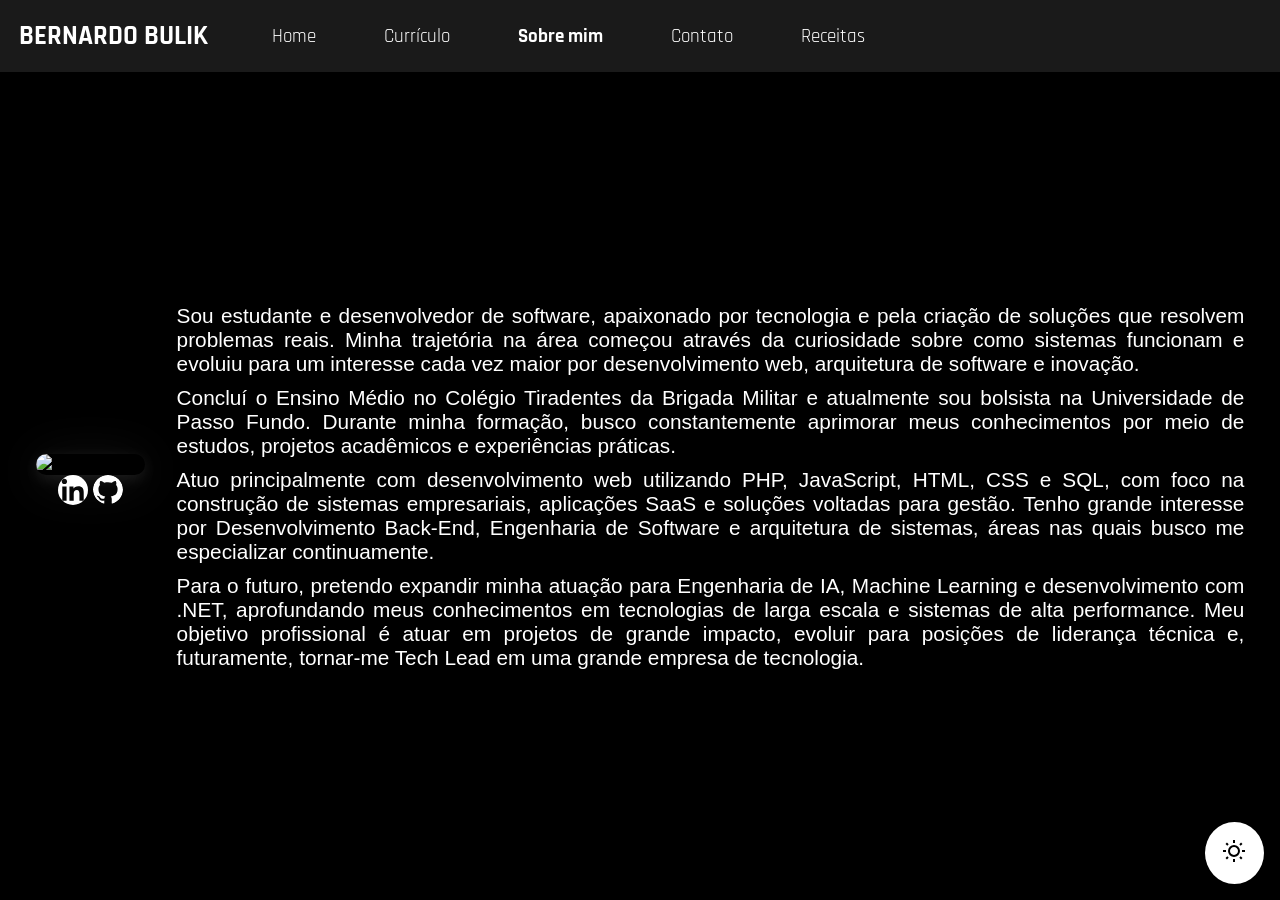
==== about.html @ ec51743e "adicionando arquivos do blog" ====
<!doctype html>
<html lang="pt-BR">
  <head>
    <meta charset="UTF-8" />
    <meta name="viewport" content="width=device-width, initial-scale=1.0" />
    <link rel="stylesheet" href="css/general.css" />
    <link rel="stylesheet" href="css/about.css" />
    <title>Início</title>
  </head>
  <body>
    <button id="page-mode" class="page-mode" onclick="toggleMode()">
      <img src="./assets/icons/sun.svg" alt="Toggle light mode" />
    </button>
    <!--
    - Texto narrativo sobre sua trajetória acadêmica, profissional e interesses.
    - Pelo menos uma imagem representativa (armazenada na pasta /assets)
    -->
    <header>
      <nav>
        <h2>BERNARDO BULIK</h2>
        <ul>
          <li><a href="./index.html">Home</a></li>
          <li><a href="./curriculum.html">Currículo</a></li>
          <li><a href="./about.html" class="active">Sobre mim</a></li>
          <li><a href="./contact.html">Contato</a></li>
          <li><a href="./receitas.html">Receitas</a></li>
        </ul>
      </nav>
    </header>
    <main>
      <section>
        <article>
          <img
            class="has-box-shadow"
            src="./assets/img/me.JPG"
            alt="Bernardo Bulik"
          />
          <div class="image-footer">
            <a
              target="_blank"
              href="https://br.linkedin.com/in/bernardoborrinbulik"
              ><img
                id="linkedin"
                src="./assets/icons/linkedin-light.svg"
                alt="Linkedin"
              />
            </a>
            <a target="_blank" href="https://github.com/bernardobbulik">
              <img id="github" src="./assets/icons/github.svg" alt="Github" />
            </a>
          </div>
        </article>
        <article class="about-text">
          <p>
            Sou estudante e desenvolvedor de software, apaixonado por tecnologia
            e pela criação de soluções que resolvem problemas reais. Minha
            trajetória na área começou através da curiosidade sobre como
            sistemas funcionam e evoluiu para um interesse cada vez maior por
            desenvolvimento web, arquitetura de software e inovação.
          </p>
          <p>
            Concluí o Ensino Médio no Colégio Tiradentes da Brigada Militar e
            atualmente sou bolsista na Universidade de Passo Fundo. Durante
            minha formação, busco constantemente aprimorar meus conhecimentos
            por meio de estudos, projetos acadêmicos e experiências práticas.
          </p>
          <p>
            Atuo principalmente com desenvolvimento web utilizando PHP,
            JavaScript, HTML, CSS e SQL, com foco na construção de sistemas
            empresariais, aplicações SaaS e soluções voltadas para gestão. Tenho
            grande interesse por Desenvolvimento Back-End, Engenharia de
            Software e arquitetura de sistemas, áreas nas quais busco me
            especializar continuamente.
          </p>
          <p>
            Para o futuro, pretendo expandir minha atuação para Engenharia de
            IA, Machine Learning e desenvolvimento com .NET, aprofundando meus
            conhecimentos em tecnologias de larga escala e sistemas de alta
            performance. Meu objetivo profissional é atuar em projetos de grande
            impacto, evoluir para posições de liderança técnica e, futuramente,
            tornar-me Tech Lead em uma grande empresa de tecnologia.
          </p>
        </article>
      </section>
    </main>
    <script src="./js/general.js"></script>
  </body>
</html>
---- css/general.css ----
@import url("https://fonts.googleapis.com/css2?family=Rajdhani:wght@400;500;600;700&display=swap");

:root {
  --primaria: 255, 255, 255;
  --secundaria: 97, 97, 97;
  --fonte: #fff;
  --fonteAlternativa: #fff;
  --bgFundo: #000;
  --bgImage: url("../assets/bg.jpeg");
  --postColor: 255, 255, 255;
  --scaleHover: 1.1;
  --ligthOpacity: 0;
  --navOpacity: 0.1;
  --hrOpacity: 0.2;
  --toggleBackground: 255, 255, 255;
  --boxShadow: 255, 255, 255;
  --boxShadowOpacity: 0.1;
}

.light-mode {
  --primaria: 0, 0, 0;
  --secundaria: 97, 97, 97;
  --fonte: #fff;
  --fonteAlternativa: #000;
  --bgFundo: #fff;
  --bgImage: url("../assets/bg-light.png");
  --postColor: 97, 97, 97;
  --scaleHover: 1.1;
  --lightOpacity: 1;
  --navOpacity: 0.4;
  --hrOpacity: 0.6;
  --toggleBackground: 0, 0, 0;
  --boxShadow: 0, 0, 0;
  --boxShadowOpacity: 1;
}

* {
  margin: 0;
  padding: 0;
  box-sizing: border-box;
}
html {
  height: 100dvh;
}

body {
  background-color: var(--bgFundo);
  min-height: 100vh;
  font-family: "Rajdhani", sans-serif;
}

/*================= NAV =================*/
header h2 {
  font-size: 1.7rem;
}

nav {
  display: flex;
  flex-direction: row;
  padding: 1.2rem;
  color: var(--fonte);
  align-items: center;
  gap: 2rem;
  background-color: rgba(var(--primaria), var(--navOpacity));
}

nav li {
  display: inline-block;
  margin: 0rem 2rem;
  transition: all ease 0.3s;
}

nav li:hover {
  transform: scale(var(--scaleHover));
  transition: all ease 0.3s;
}

nav li > a {
  color: var(--fonte);
  text-decoration: none;
  font-size: 1.2rem;
}

nav li > .active {
  font-weight: bold;
}

/*================= DARK/LIGHT MODE =================*/
.page-mode {
  position: fixed;
  right: 0;
  bottom: 0;
  margin: 1rem;
  padding: 1.1rem;
  z-index: 9999;
  border: 0;
  border-radius: 50%;
  cursor: pointer;
  background-color: rgb(var(--toggleBackground));
  transition: all ease 0.2s;
}

.page-mode:hover {
  transform: scale(var(--scaleHover));
  transition: all ease 0.2s;
}

/*================= BOX-SHADOW IMAGE =================*/
.has-box-shadow {
  box-shadow:
    0 4px 16px 0 rgba(var(--boxShadow), var(--boxShadowOpacity)),
    0 6px 50px 0 rgba(255, 255, 255, 0.1);
}
---- css/about.css ----
main {
  min-height: calc(100vh - 80px);
  display: flex;
  justify-content: center;
  align-items: center;
  padding: 2rem;
}

section {
  display: flex;
  align-items: center;
  gap: 2rem;
}
article img {
  width: 400px;
  border-radius: 30px;
}

p {
  margin-top: 10px;
  text-align: justify;
  font-size: 1.3rem;
  color: var(--fonteAlternativa);
}

.about-text {
  width: 120ch;
  font-family: Arial, Helvetica, sans-serif;
}

.image-footer {
  display: flex;
  justify-content: center;
  gap: 5px;
}

a {
  text-decoration: none;
  transition: all ease 0.3s;
}

a:hover {
  transform: scale(var(--scaleHover));
  transition: all ease 0.3s;
}

a img {
  width: 30px;
}
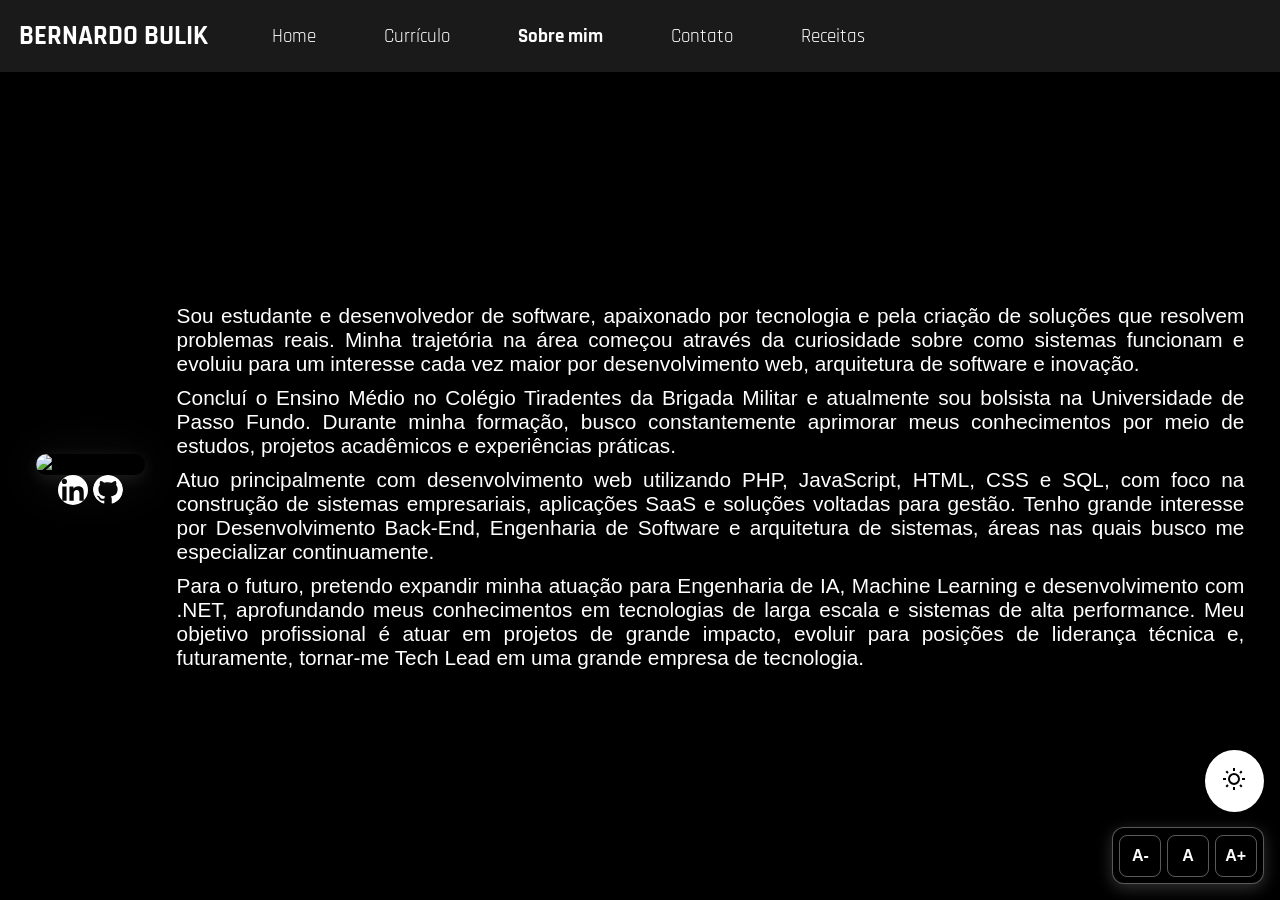
==== commit 873b33fb: "acessibiliadde" ====
--- a/about.html
+++ b/about.html
@@ -11,6 +11,11 @@
     <button id="page-mode" class="page-mode" onclick="toggleMode()">
       <img src="./assets/icons/sun.svg" alt="Toggle light mode" />
     </button>
+    <div class="acessibilidade-controles" role="group" aria-label="Tamanho da fonte">
+      <button type="button" onclick="mudaFonte(-2)" aria-label="Diminuir tamanho da fonte" title="Diminuir fonte">A-</button>
+      <button type="button" onclick="resetFonte()" aria-label="Restaurar tamanho da fonte" title="Restaurar fonte">A</button>
+      <button type="button" onclick="mudaFonte(2)" aria-label="Aumentar tamanho da fonte" title="Aumentar fonte">A+</button>
+    </div>
     <!--
     - Texto narrativo sobre sua trajetória acadêmica, profissional e interesses.
     - Pelo menos uma imagem representativa (armazenada na pasta /assets)
--- a/css/general.css
+++ b/css/general.css
@@ -15,6 +15,7 @@
   --toggleBackground: 255, 255, 255;
   --boxShadow: 255, 255, 255;
   --boxShadowOpacity: 0.1;
+  --fonte-base: 16px;
 }
 
 .light-mode {
@@ -39,8 +40,10 @@
   padding: 0;
   box-sizing: border-box;
 }
+
 html {
   height: 100dvh;
+  font-size: var(--fonte-base);
 }
 
 body {
@@ -88,9 +91,8 @@
 /*================= DARK/LIGHT MODE =================*/
 .page-mode {
   position: fixed;
-  right: 0;
-  bottom: 0;
-  margin: 1rem;
+  right: 1rem;
+  bottom: 5.5rem;
   padding: 1.1rem;
   z-index: 9999;
   border: 0;
@@ -111,3 +113,39 @@
     0 4px 16px 0 rgba(var(--boxShadow), var(--boxShadowOpacity)),
     0 6px 50px 0 rgba(255, 255, 255, 0.1);
 }
+
+/*================= ACESSIBILIDADE =================*/
+.acessibilidade-controles {
+  position: fixed;
+  right: 1rem;
+  bottom: 1rem;
+  z-index: 9999;
+  display: flex;
+  gap: 0.35rem;
+  padding: 0.4rem;
+  color: var(--fonteAlternativa);
+  background-color: var(--bgFundo);
+  border: 1px solid rgba(var(--primaria), 0.35);
+  border-radius: 0.75rem;
+  box-shadow: 0 4px 16px rgba(var(--boxShadow), 0.2);
+}
+
+.acessibilidade-controles button {
+  min-width: 42px;
+  min-height: 42px;
+  padding: 0.5rem;
+  color: inherit;
+  background-color: transparent;
+  border: 1px solid rgba(var(--primaria), 0.35);
+  border-radius: 0.5rem;
+  font-size: 16px;
+  font-weight: 700;
+  cursor: pointer;
+  transition:
+    background-color 0.2s ease,
+    transform 0.2s ease;
+}
+
+.acessibilidade-controles button:hover {
+  background-color: rgba(var(--primaria), 0.18);
+}
